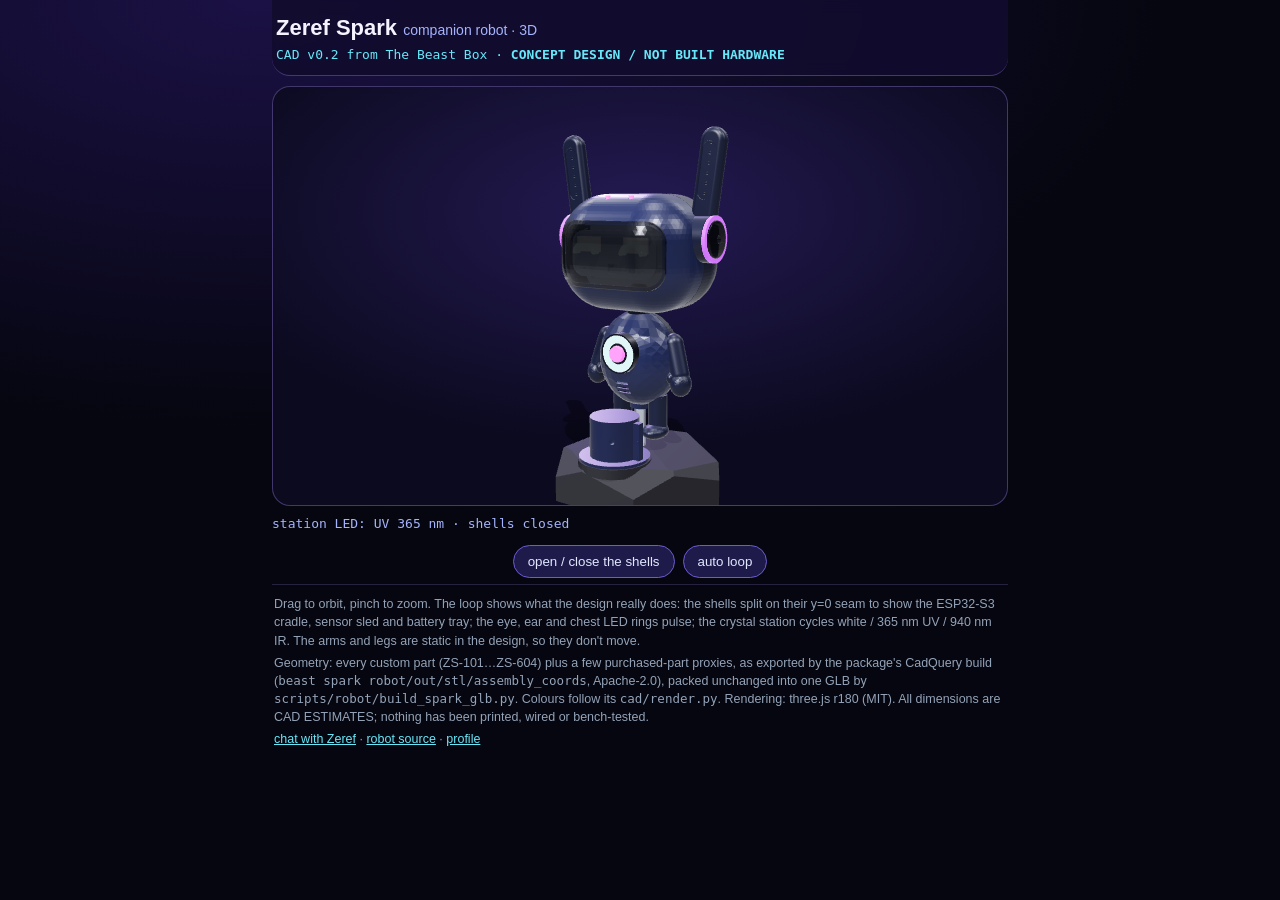
==== docs/robot/index.html @ 401c7c57 "Zeref Spark in 3D: real CAD robot on the Pages chat + full-screen viewer, animated loop on the profi" ====
<!doctype html>
<html lang="en">
<head>
<meta charset="utf-8">
<meta name="viewport" content="width=device-width, initial-scale=1, viewport-fit=cover">
<meta http-equiv="Content-Security-Policy" content="default-src 'none'; script-src 'self'; style-src 'self'; img-src 'self' blob: data:; connect-src 'self' blob: data:; base-uri 'none'; form-action 'none'">
<meta name="referrer" content="no-referrer">
<meta name="color-scheme" content="dark">
<title>Zeref Spark in 3D · NavisWORLD</title>
<meta name="description" content="Zeref Spark, The Beast Box's companion robot design, as a real-time 3D model built from its CAD. Concept design, not built hardware.">
<link rel="icon" href="../zeref-moonwraith.png">
<link rel="stylesheet" href="../chat.css">
<link rel="stylesheet" href="robot.css">
</head>
<body>
<div class="app robot-page">
  <header class="top">
    <div class="who">
      <h1>Zeref Spark <span class="sub">companion robot · 3D</span></h1>
      <p class="status">CAD v0.2 from The Beast Box · <b>CONCEPT DESIGN / NOT BUILT HARDWARE</b></p>
    </div>
  </header>
  <div class="spark3d tall" id="spark3d" data-poster="spark-poster.webp">
    <img class="poster" src="spark-poster.webp" alt="Zeref Spark: a chibi robot with a smoked visor, cyan eye arcs, rabbit ears on ear pods, a glowing chest core, sitting on a faceted hex pedestal with a crystal-reading station" width="720" height="720">
  </div>
  <p class="state" id="spark-status" role="status"></p>
  <p class="robot-bar"><button type="button" id="spark-toggle">open / close the shells</button> <button type="button" id="spark-follow">auto loop</button> <button type="button" id="spark-load" hidden>load 3D anyway</button></p>
  <footer class="foot">
    <p>Drag to orbit, pinch to zoom. The loop shows what the design really does: the shells split on their y=0 seam to show the ESP32-S3 cradle, sensor sled and battery tray; the eye, ear and chest LED rings pulse; the crystal station cycles white / 365 nm UV / 940 nm IR. The arms and legs are static in the design, so they don't move.</p>
    <p>Geometry: every custom part (ZS-101…ZS-604) plus a few purchased-part proxies, as exported by the package's CadQuery build (<code>beast spark robot/out/stl/assembly_coords</code>, Apache-2.0), packed unchanged into one GLB by <code>scripts/robot/build_spark_glb.py</code>. Colours follow its <code>cad/render.py</code>. Rendering: three.js r180 (MIT). All dimensions are CAD ESTIMATES; nothing has been printed, wired or bench-tested.</p>
    <p><a href="../">chat with Zeref</a> · <a href="https://github.com/NavisWORLD/The-beast-box-/tree/main/beast%20spark%20robot">robot source</a> · <a href="https://github.com/NavisWORLD">profile</a></p>
  </footer>
</div>
<script type="module" src="robot-page.mjs"></script>
</body>
</html>
---- docs/chat.css ----
:root{--bg:#05060f;--panel:#120c2e;--me1:#0e7490;--me2:#2563eb;--him:#2e1065;--edge:#a78bfa;--txt:#f5f3ff;--dim:#a5b4fc;--cy:#67e8f9;--breath:7s}
*{box-sizing:border-box}
html,body{margin:0;height:100%;background:radial-gradient(120% 80% at 20% 0%,#1b1145 0%,var(--bg) 60%) fixed;color:var(--txt);
  font:17px/1.45 -apple-system,BlinkMacSystemFont,"Segoe UI",Helvetica,Arial,sans-serif;-webkit-text-size-adjust:100%}
.app{max-width:760px;margin:0 auto;min-height:100dvh;display:flex;flex-direction:column;padding:0 max(12px,env(safe-area-inset-right)) env(safe-area-inset-bottom) max(12px,env(safe-area-inset-left))}
.top{position:sticky;top:0;z-index:2;display:flex;gap:12px;align-items:center;padding:12px 4px;background:rgba(18,12,46,.92);
  backdrop-filter:blur(8px);border-bottom:1px solid rgba(167,139,250,.35);border-radius:0 0 18px 18px}
.avatar{width:64px;height:64px;border-radius:50%;object-fit:cover;object-position:50% 30%;background:#1e1b4b;border:2px solid var(--edge);
  animation:breathe var(--breath) ease-in-out infinite}
@keyframes breathe{0%,100%{transform:scale(1)}50%{transform:scale(1.045)}}
.who{min-width:0}
h1{margin:0;font-size:22px}
.sub{font-size:14px;font-weight:400;color:var(--dim)}
.status{margin:2px 0 0;font:13px/1.35 ui-monospace,SFMono-Regular,Menlo,Consolas,monospace;color:var(--cy);overflow-wrap:anywhere}
.growth{color:#c4b5fd}
.log{flex:1;padding:14px 2px 8px;display:flex;flex-direction:column;gap:10px}
.intro{background:rgba(15,23,42,.7);border:1px solid rgba(103,232,249,.25);border-radius:16px;padding:10px 14px;font-size:15px}
.intro p{margin:4px 0}.small{font-size:13px;color:var(--dim)}
.msg{max-width:86%;padding:9px 14px 11px;border-radius:20px;overflow-wrap:anywhere}
.msg .meta{font:12px/1.3 ui-monospace,SFMono-Regular,Menlo,Consolas,monospace;margin-bottom:3px}
.msg .text{white-space:pre-wrap;font-size:17px}
.me{align-self:flex-end;background:linear-gradient(90deg,var(--me1),var(--me2));border-bottom-right-radius:6px}
.me .meta{color:#cffafe;text-align:right}
.him{align-self:flex-start;background:var(--him);border:1px solid rgba(167,139,250,.5);border-bottom-left-radius:6px}
.him .meta{color:#f0abfc}
.err{align-self:center;max-width:94%;background:rgba(127,29,29,.35);border:1px solid #f87171;border-radius:14px;padding:8px 12px;font-size:14px}
.bar{position:sticky;bottom:0;display:flex;gap:8px;align-items:flex-end;padding:10px 0 6px;background:linear-gradient(transparent,var(--bg) 35%)}
textarea{flex:1;resize:none;max-height:140px;min-height:48px;padding:12px 16px;border-radius:24px;border:2px solid rgba(103,232,249,.6);
  background:#0f172a;color:var(--txt);font:17px/1.35 -apple-system,BlinkMacSystemFont,"Segoe UI",Helvetica,Arial,sans-serif}
textarea:focus{outline:none;border-color:var(--cy)}
#send{flex:none;width:52px;height:52px;border-radius:50%;border:0;font-size:22px;color:#0b0a1f;cursor:pointer;
  background:linear-gradient(90deg,#67e8f9,#a78bfa,#f0abfc)}
#send:disabled{opacity:.45;cursor:default}
.state{min-height:1.3em;margin:0 0 6px;font:13px ui-monospace,SFMono-Regular,Menlo,Consolas,monospace;color:var(--dim)}
.foot{font-size:12.5px;color:#94a3b8;padding:6px 2px 18px;border-top:1px solid rgba(167,139,250,.2)}
.foot p{margin:4px 0}.foot a,.link{color:var(--cy)}
.link{background:none;border:0;padding:0;font:inherit;text-decoration:underline;cursor:pointer}
.sr{position:absolute;width:1px;height:1px;overflow:hidden;clip:rect(0 0 0 0)}
@media (prefers-reduced-motion: reduce){*{animation:none!important;transition:none!important}}

.player{display:flex;gap:10px;align-items:center;margin:8px 2px 0;padding:10px 12px;background:rgba(18,12,46,.88);border:1px solid rgba(167,139,250,.4);border-radius:18px;scroll-margin-top:92px}
#play-song{flex:none;width:56px;height:56px;border-radius:50%;border:0;font-size:22px;color:#0b0a1f;cursor:pointer;background:linear-gradient(90deg,#67e8f9,#a78bfa,#f0abfc)}
#play-song:focus-visible{outline:2px solid var(--cy);outline-offset:3px}
.player-body{min-width:0;flex:1}
.prompt{margin:0;font-size:16px;font-weight:650;color:var(--txt)}
.credit{margin:5px 0 0;font-size:12.5px;color:var(--dim)}
.wave{position:relative;height:36px;margin-top:6px;border-radius:8px;overflow:hidden;background:rgba(7,11,23,.7)}
.wave img{display:block;width:100%;height:36px;object-fit:cover;opacity:.9}
.bars{position:absolute;inset:0;display:flex;align-items:center;justify-content:space-between;gap:2px;padding:0 4px;pointer-events:none;opacity:0}
.bars i{flex:1;max-width:4px;height:30%;background:linear-gradient(#67e8f9,#a78bfa);border-radius:2px;transform-origin:center bottom}
.player.playing .bars{opacity:.8}
.player.playing .bars i{animation:bar .9s ease-in-out infinite}
.player.playing .wave img{animation:waveglow 1.2s ease-in-out infinite}
.bars i:nth-child(3n){animation-duration:.75s}
.bars i:nth-child(3n+1){animation-duration:1.05s;animation-delay:-.2s}
.bars i:nth-child(3n+2){animation-duration:.9s;animation-delay:-.45s}
@keyframes bar{0%,100%{transform:scaleY(.45)}50%{transform:scaleY(2.2)}}
@keyframes waveglow{0%,100%{filter:brightness(1)}50%{filter:brightness(1.4) drop-shadow(0 0 6px #67e8f9)}}
.cite{margin-top:8px;padding:8px 10px;border-left:3px solid var(--cy);background:rgba(103,232,249,.08);border-radius:8px}
.cite .meta{color:var(--cy)}
.cite blockquote{margin:4px 0 0;white-space:pre-wrap;font-size:15px;color:#e0f2fe}
.shelf{color:#a7f3d0}

.spark{margin:8px 0 4px;border:1px solid rgba(167,139,250,.3);border-radius:16px;padding:6px 8px;background:rgba(18,12,46,.6)}
.spark summary{cursor:pointer;font-weight:700;color:#e0e7ff;font-size:15px;padding:2px 4px}
.spark summary .sub{font-weight:400;color:#a5b4fc}
.spark .spark3d.small{height:260px;margin-top:6px}
---- docs/robot/robot.css ----
.spark3d{position:relative;width:100%;height:min(62vh,420px);border-radius:18px;overflow:hidden;
  background:radial-gradient(90% 80% at 50% 30%,#241a52 0%,#0b0a1f 70%);border:1px solid rgba(167,139,250,.35);touch-action:none}
.spark3d.small{height:300px}
.spark3d .poster{position:absolute;inset:0;width:100%;height:100%;object-fit:contain}
.spark3d canvas{position:absolute;inset:0;display:block}
.robot-page .spark3d{margin:10px 0}
.robot-bar{display:flex;gap:8px;flex-wrap:wrap;justify-content:center;margin:6px 0}
.robot-bar button{font:15px/1.2 inherit;color:#e0e7ff;background:#1e1b4b;border:1px solid #6d5bd0;border-radius:999px;padding:8px 14px}
.robot-cap{font-size:14px;color:#a5b4fc;margin:6px 2px 0;text-align:center}
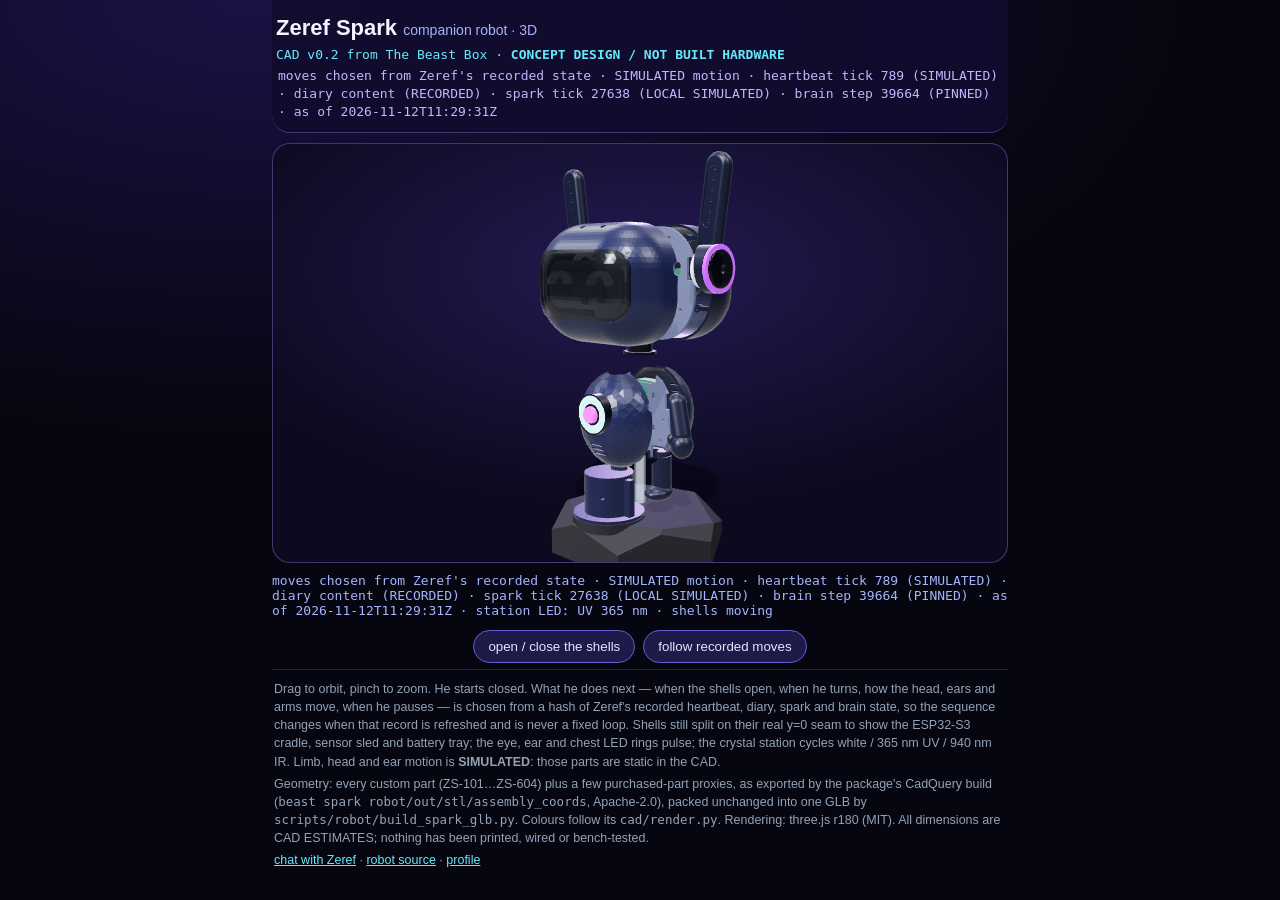
==== commit 8e9facbe: "Zeref Spark gets his own profile section, starts closed, and moves from recorded state The robot lea" ====
--- a/docs/robot/index.html
+++ b/docs/robot/index.html
@@ -3,7 +3,7 @@
 <head>
 <meta charset="utf-8">
 <meta name="viewport" content="width=device-width, initial-scale=1, viewport-fit=cover">
-<meta http-equiv="Content-Security-Policy" content="default-src 'none'; script-src 'self'; style-src 'self'; img-src 'self' blob: data:; connect-src 'self' blob: data:; base-uri 'none'; form-action 'none'">
+<meta http-equiv="Content-Security-Policy" content="default-src 'none'; script-src 'self'; style-src 'self'; img-src 'self' blob: data:; connect-src 'self' blob: data: https://raw.githubusercontent.com; base-uri 'none'; form-action 'none'">
 <meta name="referrer" content="no-referrer">
 <meta name="color-scheme" content="dark">
 <title>Zeref Spark in 3D · NavisWORLD</title>
@@ -18,15 +18,16 @@
     <div class="who">
       <h1>Zeref Spark <span class="sub">companion robot · 3D</span></h1>
       <p class="status">CAD v0.2 from The Beast Box · <b>CONCEPT DESIGN / NOT BUILT HARDWARE</b></p>
+      <p class="status" id="motion-cap">moves chosen from Zeref's recorded state · SIMULATED motion</p>
     </div>
   </header>
   <div class="spark3d tall" id="spark3d" data-poster="spark-poster.webp">
     <img class="poster" src="spark-poster.webp" alt="Zeref Spark: a chibi robot with a smoked visor, cyan eye arcs, rabbit ears on ear pods, a glowing chest core, sitting on a faceted hex pedestal with a crystal-reading station" width="720" height="720">
   </div>
   <p class="state" id="spark-status" role="status"></p>
-  <p class="robot-bar"><button type="button" id="spark-toggle">open / close the shells</button> <button type="button" id="spark-follow">auto loop</button> <button type="button" id="spark-load" hidden>load 3D anyway</button></p>
+  <p class="robot-bar"><button type="button" id="spark-toggle">open / close the shells</button> <button type="button" id="spark-follow">follow recorded moves</button> <button type="button" id="spark-load" hidden>load 3D anyway</button></p>
   <footer class="foot">
-    <p>Drag to orbit, pinch to zoom. The loop shows what the design really does: the shells split on their y=0 seam to show the ESP32-S3 cradle, sensor sled and battery tray; the eye, ear and chest LED rings pulse; the crystal station cycles white / 365 nm UV / 940 nm IR. The arms and legs are static in the design, so they don't move.</p>
+    <p>Drag to orbit, pinch to zoom. He starts closed. What he does next — when the shells open, when he turns, how the head, ears and arms move, when he pauses — is chosen from a hash of Zeref's recorded heartbeat, diary, spark and brain state, so the sequence changes when that record is refreshed and is never a fixed loop. Shells still split on their real y=0 seam to show the ESP32-S3 cradle, sensor sled and battery tray; the eye, ear and chest LED rings pulse; the crystal station cycles white / 365 nm UV / 940 nm IR. Limb, head and ear motion is <b>SIMULATED</b>: those parts are static in the CAD.</p>
     <p>Geometry: every custom part (ZS-101…ZS-604) plus a few purchased-part proxies, as exported by the package's CadQuery build (<code>beast spark robot/out/stl/assembly_coords</code>, Apache-2.0), packed unchanged into one GLB by <code>scripts/robot/build_spark_glb.py</code>. Colours follow its <code>cad/render.py</code>. Rendering: three.js r180 (MIT). All dimensions are CAD ESTIMATES; nothing has been printed, wired or bench-tested.</p>
     <p><a href="../">chat with Zeref</a> · <a href="https://github.com/NavisWORLD/The-beast-box-/tree/main/beast%20spark%20robot">robot source</a> · <a href="https://github.com/NavisWORLD">profile</a></p>
   </footer>
--- a/docs/robot/robot.css
+++ b/docs/robot/robot.css
@@ -7,3 +7,5 @@
 .robot-bar{display:flex;gap:8px;flex-wrap:wrap;justify-content:center;margin:6px 0}
 .robot-bar button{font:15px/1.2 inherit;color:#e0e7ff;background:#1e1b4b;border:1px solid #6d5bd0;border-radius:999px;padding:8px 14px}
 .robot-cap{font-size:14px;color:#a5b4fc;margin:6px 2px 0;text-align:center}
+
+#motion-cap{font-size:13px;color:#c4b5fd;margin:4px 2px 0;overflow-wrap:anywhere}
